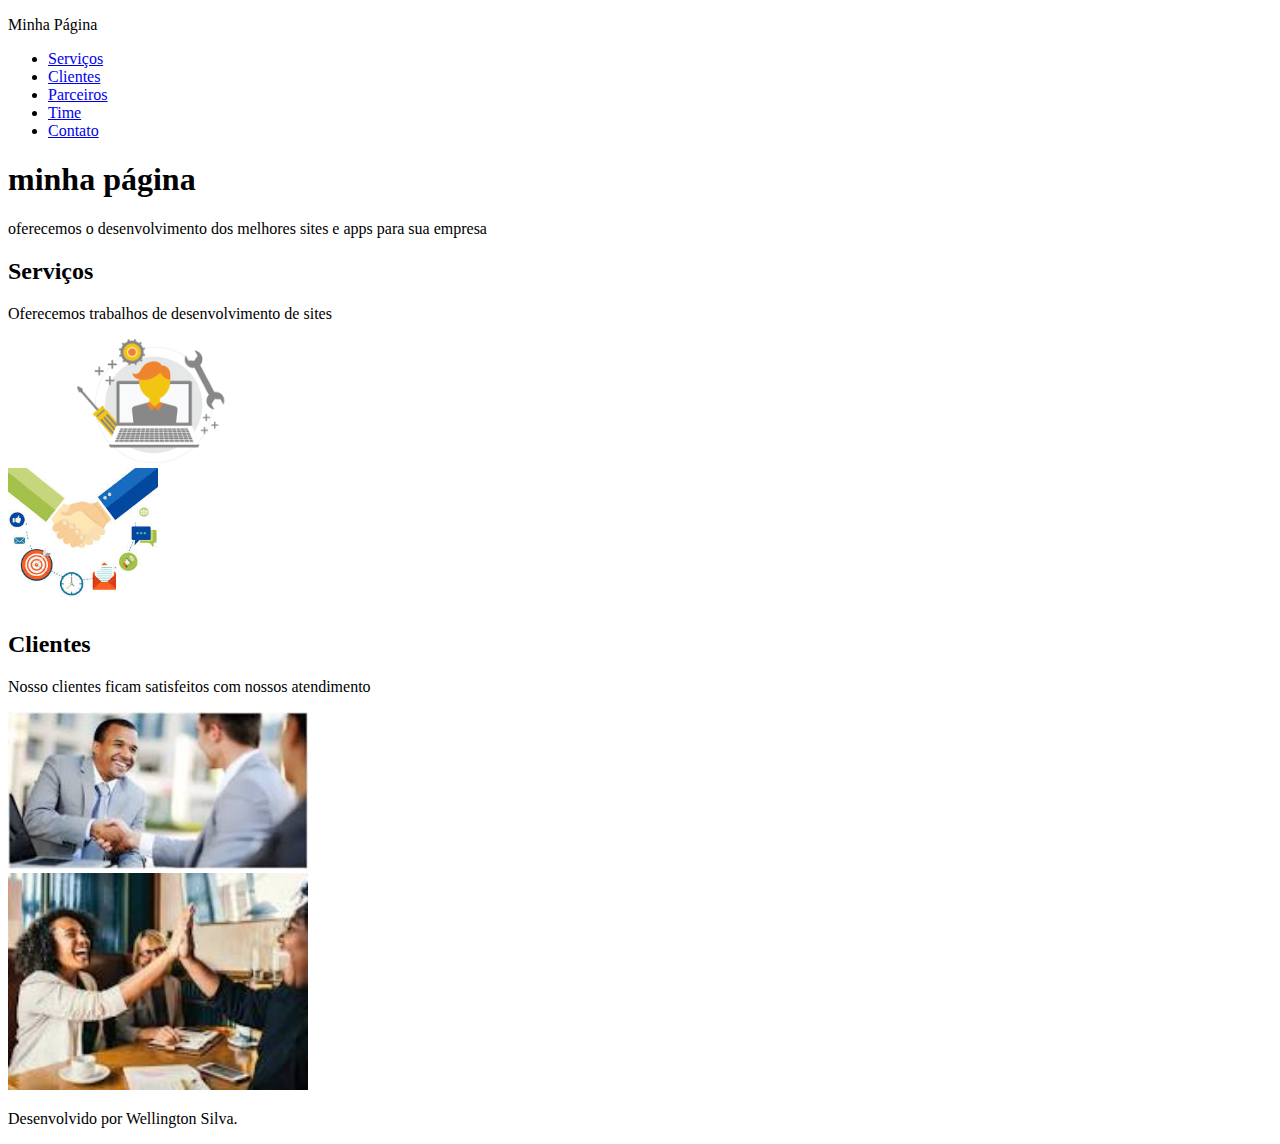
==== index.html @ f4e991b3 "dando funcionalidades ao menu" ====
<!DOCTYPE html> <!-- indica que esse é o html5-->
<html lang="pt-br">

    <head>   <!--é o local onde ficará os meta dados-->
        <meta charset="UTF-8"> <!--padrão brasleiro, onde é possivel iserir os acentos-->
        <title>Minha página</title>

    </head>
    
    <body>
        <nav>   <!--menu de navegação-->
            <p>Minha Página</p>
            <ul>
                <li><a href="#Serviços">Serviços</a></li> <!--<a></a> é um "hiperlinks" que me levam à outro lugar-->
                <li><a href="#Clientes">Clientes</a></li>
                <li><a href="#Parceiros">Parceiros</a></li>
                <li><a href="#Time">Time</a></li>
                <li><a href="#Contato">Contato</a></li>
            </ul>
                      
        </nav>
    

        <header>     <!--cabeçalho da página-->
            <h1>minha página</h1>
            <p></p>oferecemos o desenvolvimento dos melhores sites e apps para sua empresa</p>
            
        </header>

        <section id="Serviços">  <!--separa uma seção de conteúdos-->
            <h2>Serviços</h2>
            <p>Oferecemos trabalhos de desenvolvimento de sites</p>
            <div>
               <img src="img/serviços.png" width="300px">
            </div>
            <div>
                <img src="img/clientes.png" width="150px">
            </div>
        </section>

        <section id="Clientes">
            <h2>Clientes</h2>
            <p>Nosso clientes ficam satisfeitos com nossos atendimento</p>
            <div>
                <img src="img/cliente1.png" width="300px">
            </div>
            <div>
                <img src="img/cliente2.png" width="300px">
            </div>
        </section>

    
     <footer>   <!--esse é o roda pé da página-->
        <p>Desenvolvido por Wellington Silva.</p>
    </footer>    

    </body>
</html>
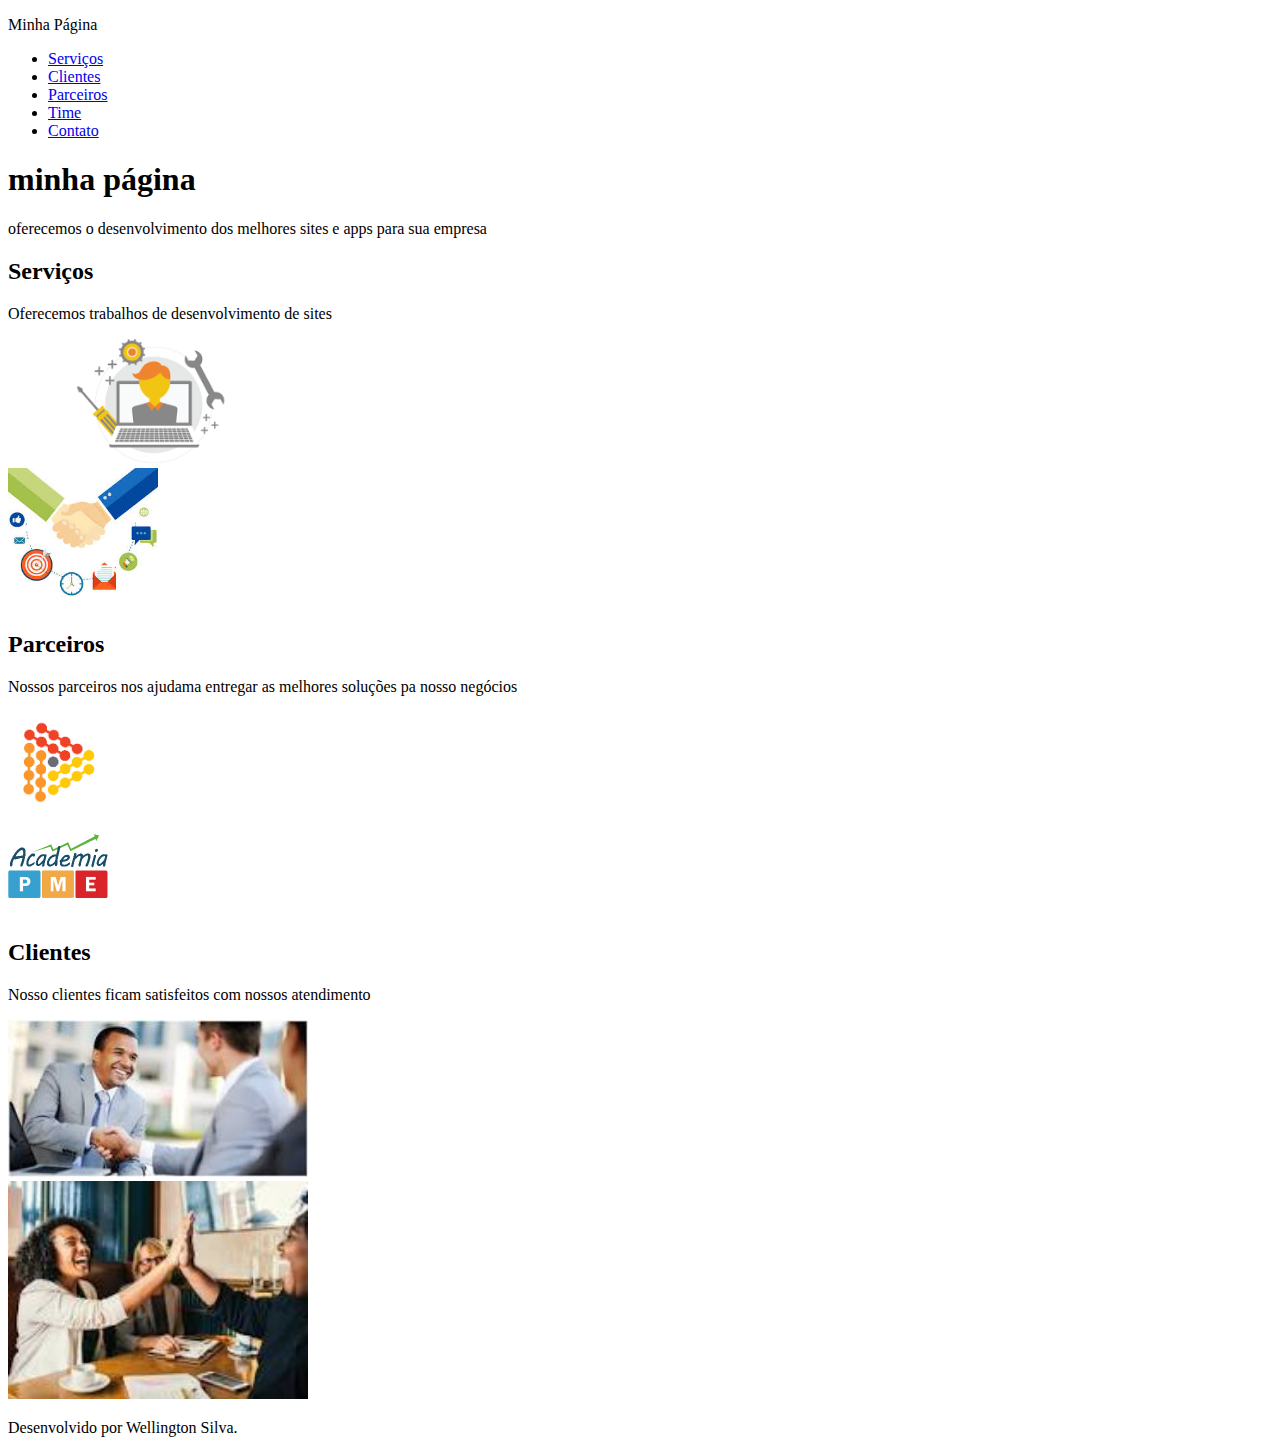
==== commit d325331c: "criando e incluindo 2 imagens no campo parceiro" ====
--- a/index.html
+++ b/index.html
@@ -11,11 +11,21 @@
         <nav>   <!--menu de navegação-->
             <p>Minha Página</p>
             <ul>
-                <li><a href="#Serviços">Serviços</a></li> <!--<a></a> é um "hiperlinks" que me levam à outro lugar-->
-                <li><a href="#Clientes">Clientes</a></li>
-                <li><a href="#Parceiros">Parceiros</a></li>
-                <li><a href="#Time">Time</a></li>
-                <li><a href="#Contato">Contato</a></li>
+                <li>
+                    <a href="#Serviços">Serviços</a> <!--<a></a> é um "hiperlinks" que me levam à outro lugar-->
+                </li>
+                <li>
+                    <a href="#Clientes">Clientes</a>
+                </li>
+                <li>
+                    <a href="#Parceiros">Parceiros</a>
+                </li> 
+                <li>
+                    <a href="#Time">Time</a>
+                </li>
+                <li>
+                    <a href="#Contato">Contato</a> <!--quando colocamos um"#" e digitamos a função ele entende que é um ID, e colocamos o nome do ID EX: #Contato-->
+                </li>     
             </ul>
                       
         </nav>
@@ -37,6 +47,19 @@
                 <img src="img/clientes.png" width="150px">
             </div>
         </section>
+        <h2>Parceiros</h2>
+        <p>
+            Nossos parceiros nos ajudama entregar as melhores soluções pa nosso negócios
+        </p>
+        <div>
+            <img src="img/logo.png" width="100px">
+        </div>
+        <div>
+            <img src="img/academia-pme.png" width="100px">
+        </div>
+        <section>
+
+        </section>
 
         <section id="Clientes">
             <h2>Clientes</h2>
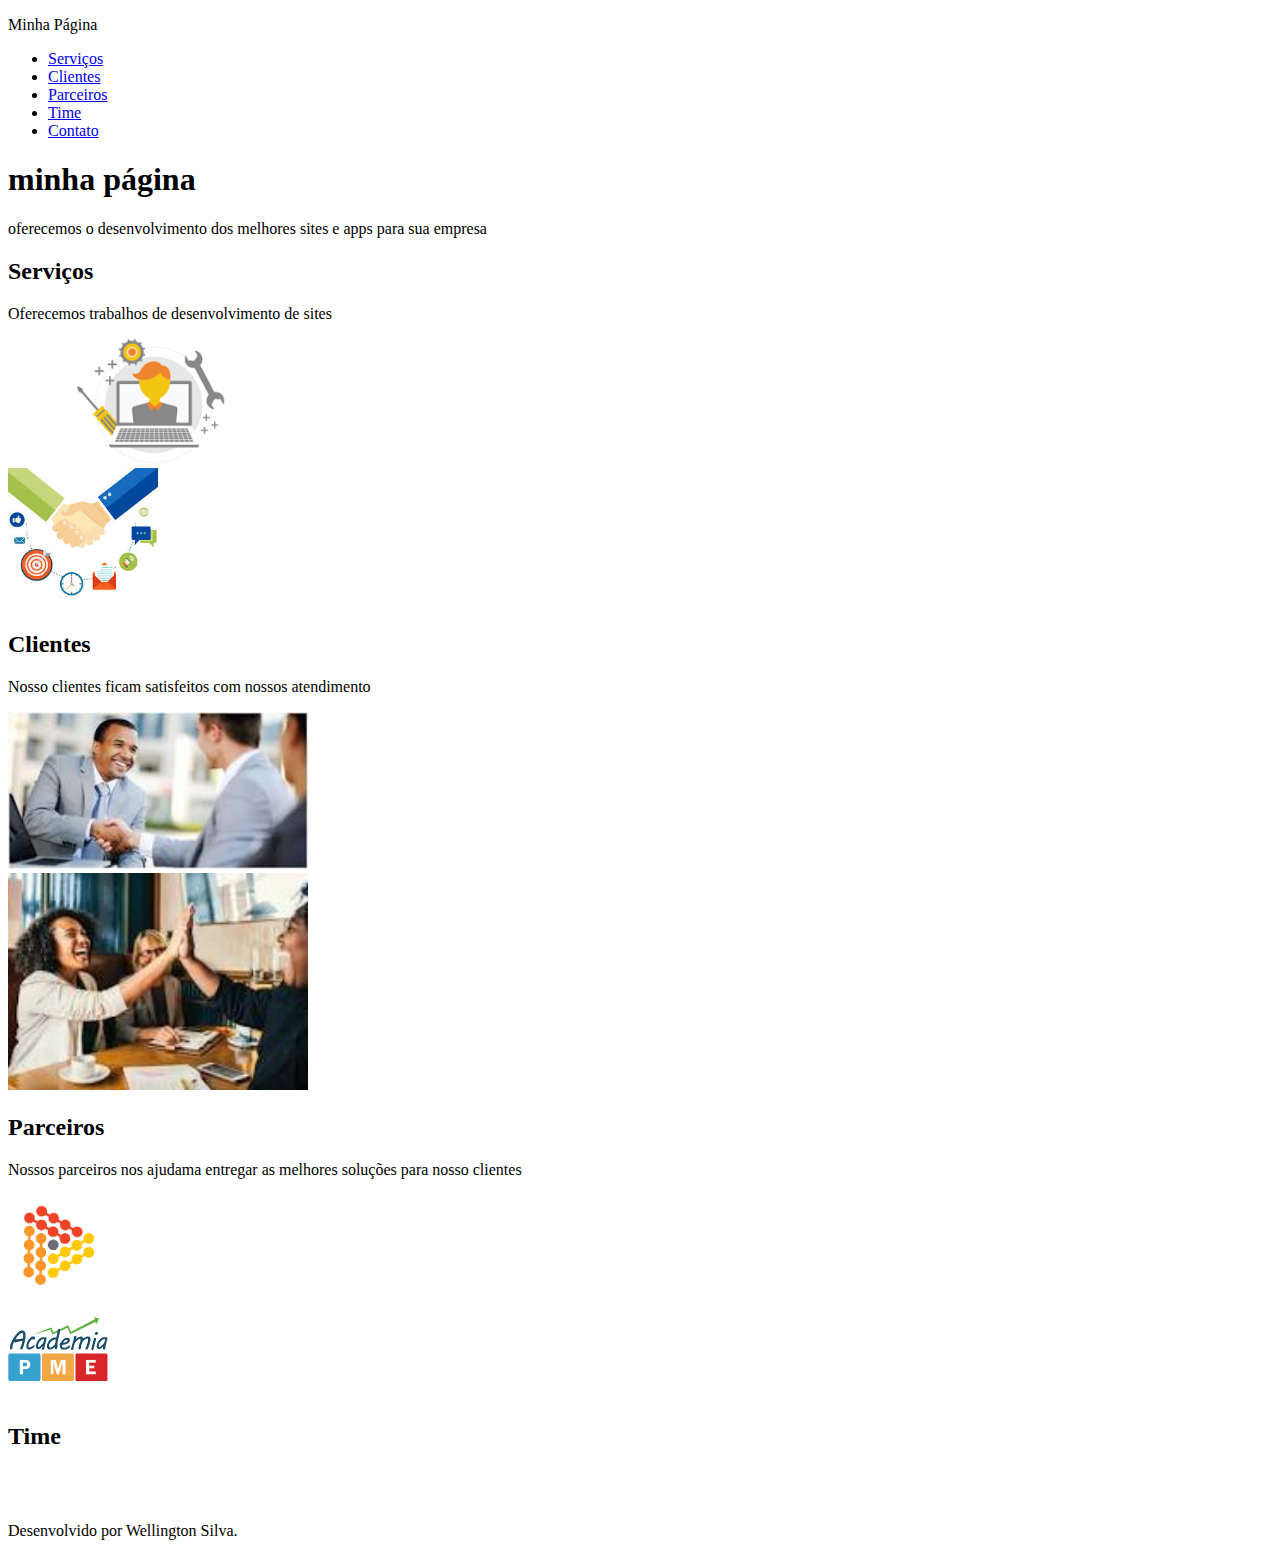
==== commit 7ae78c1b: "reordenando a colocação dos códigos" ====
--- a/index.html
+++ b/index.html
@@ -47,19 +47,6 @@
                 <img src="img/clientes.png" width="150px">
             </div>
         </section>
-        <h2>Parceiros</h2>
-        <p>
-            Nossos parceiros nos ajudama entregar as melhores soluções pa nosso negócios
-        </p>
-        <div>
-            <img src="img/logo.png" width="100px">
-        </div>
-        <div>
-            <img src="img/academia-pme.png" width="100px">
-        </div>
-        <section>
-
-        </section>
 
         <section id="Clientes">
             <h2>Clientes</h2>
@@ -72,7 +59,33 @@
             </div>
         </section>
 
-    
+
+        <section id="Parceiros">
+        <h2>Parceiros</h2>
+        <p>
+            Nossos parceiros nos ajudama entregar as melhores soluções para nosso clientes
+        </p>
+        <div>
+            <img src="img/logo.png" width="100px">
+        </div>
+        <div>
+            <img src="img/academia-pme.png" width="100px">
+        </div>
+        </section>
+
+        <section id="Time">
+            <h2>Time</h2>
+            <p>
+
+            </p>
+            <div>
+                <img src="">
+            </div>
+            <div>
+                <img src="">
+            </div>
+        </section>
+
      <footer>   <!--esse é o roda pé da página-->
         <p>Desenvolvido por Wellington Silva.</p>
     </footer>    
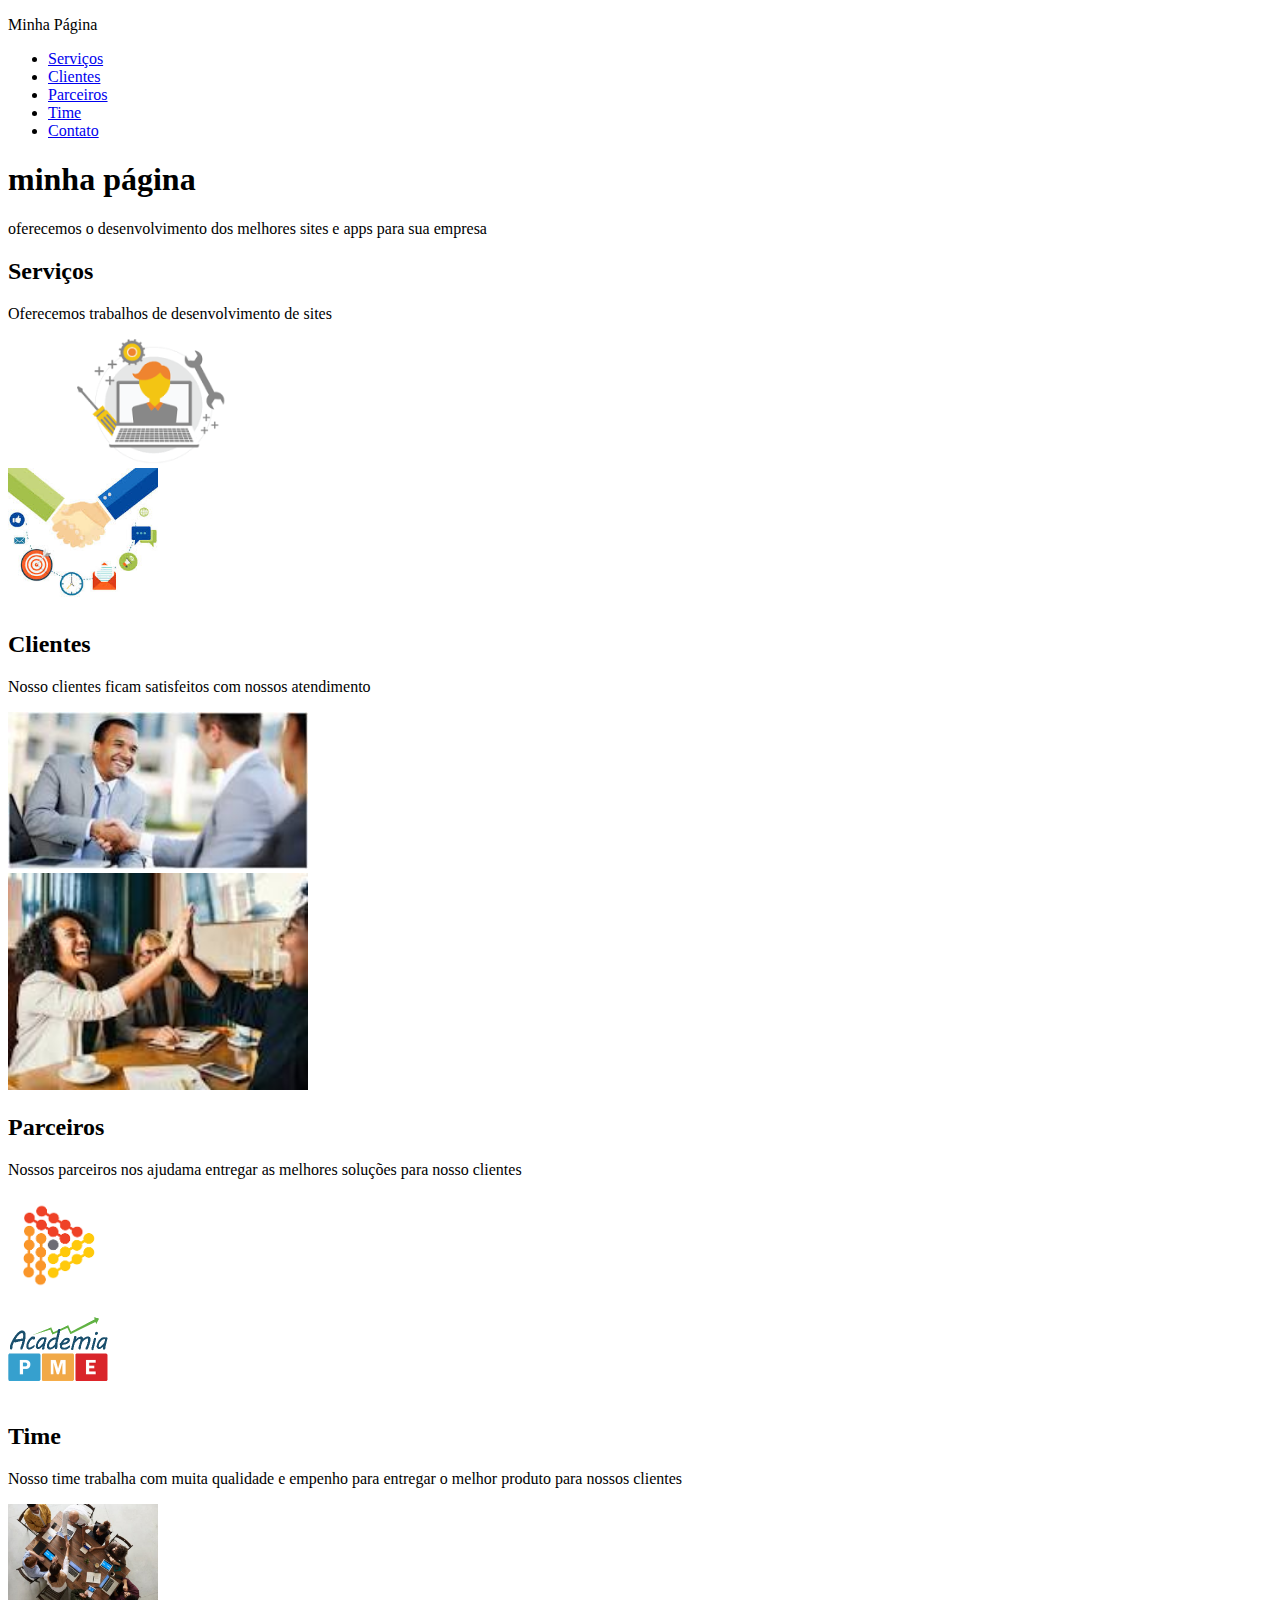
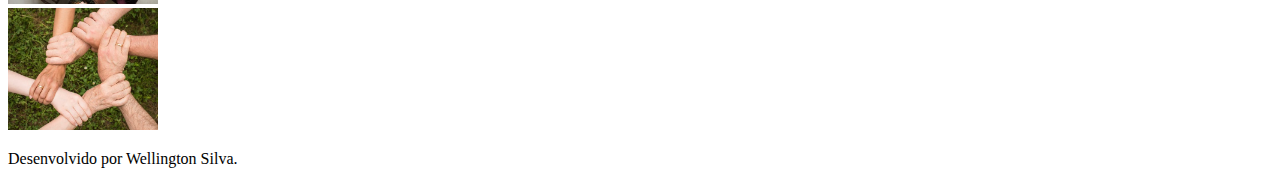
==== commit 0dc55129: "inclusão do campo time" ====
--- a/index.html
+++ b/index.html
@@ -76,14 +76,17 @@
         <section id="Time">
             <h2>Time</h2>
             <p>
+                Nosso time trabalha com muita qualidade e empenho para
+                 entregar o melhor produto para nossos clientes
+            </p>
 
-            </p>
             <div>
-                <img src="">
+                <img src="img/time1.png" width="150px">
             </div>
             <div>
-                <img src="">
+                <img src="img/time2.png" width="150px">
             </div>
+
         </section>
 
      <footer>   <!--esse é o roda pé da página-->
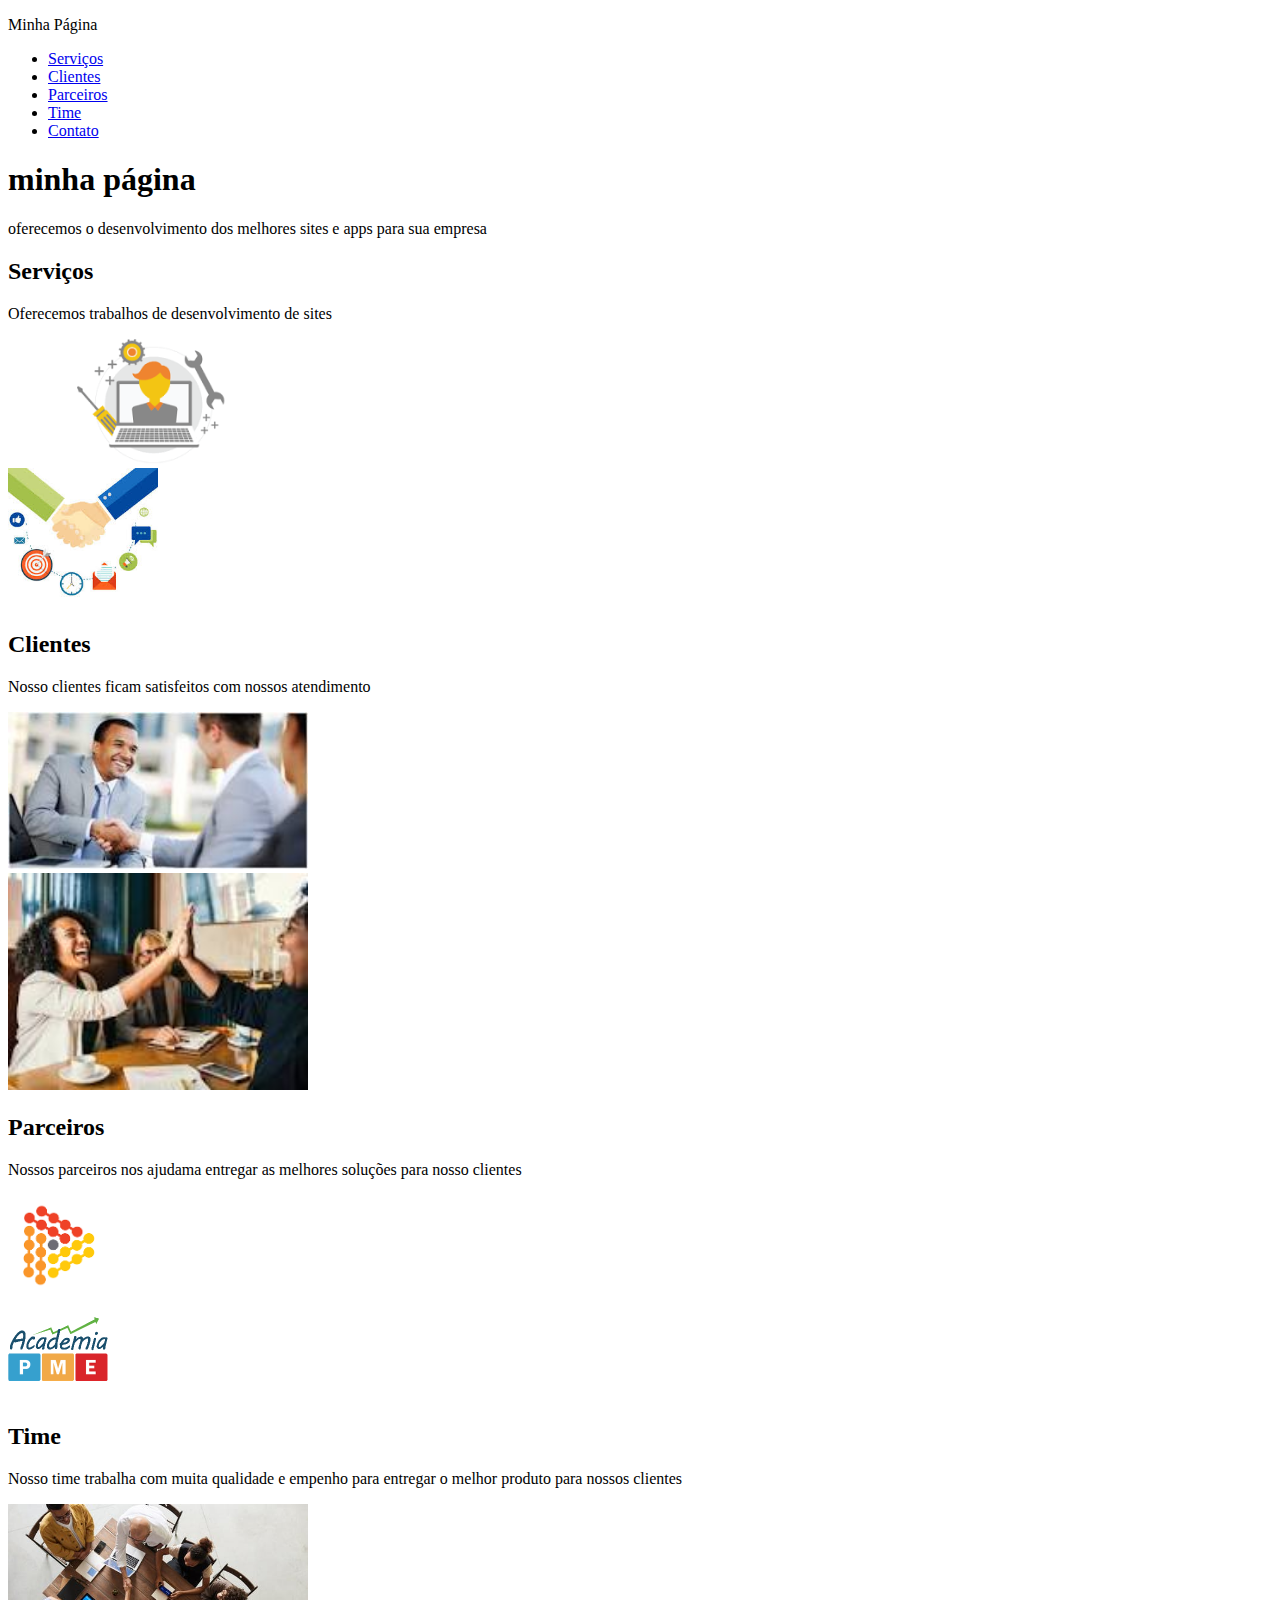
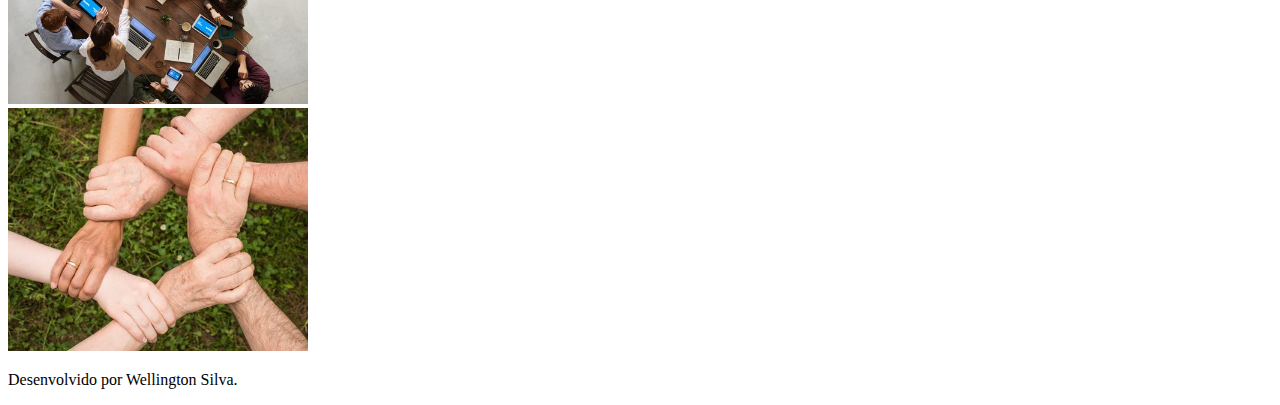
==== commit 26419ed2: "inclusão da imagen no campo time" ====
--- a/index.html
+++ b/index.html
@@ -81,10 +81,10 @@
             </p>
 
             <div>
-                <img src="img/time1.png" width="150px">
+                <img src="img/time1.png" width="300px">
             </div>
             <div>
-                <img src="img/time2.png" width="150px">
+                <img src="img/time2.png" width="300px">
             </div>
 
         </section>
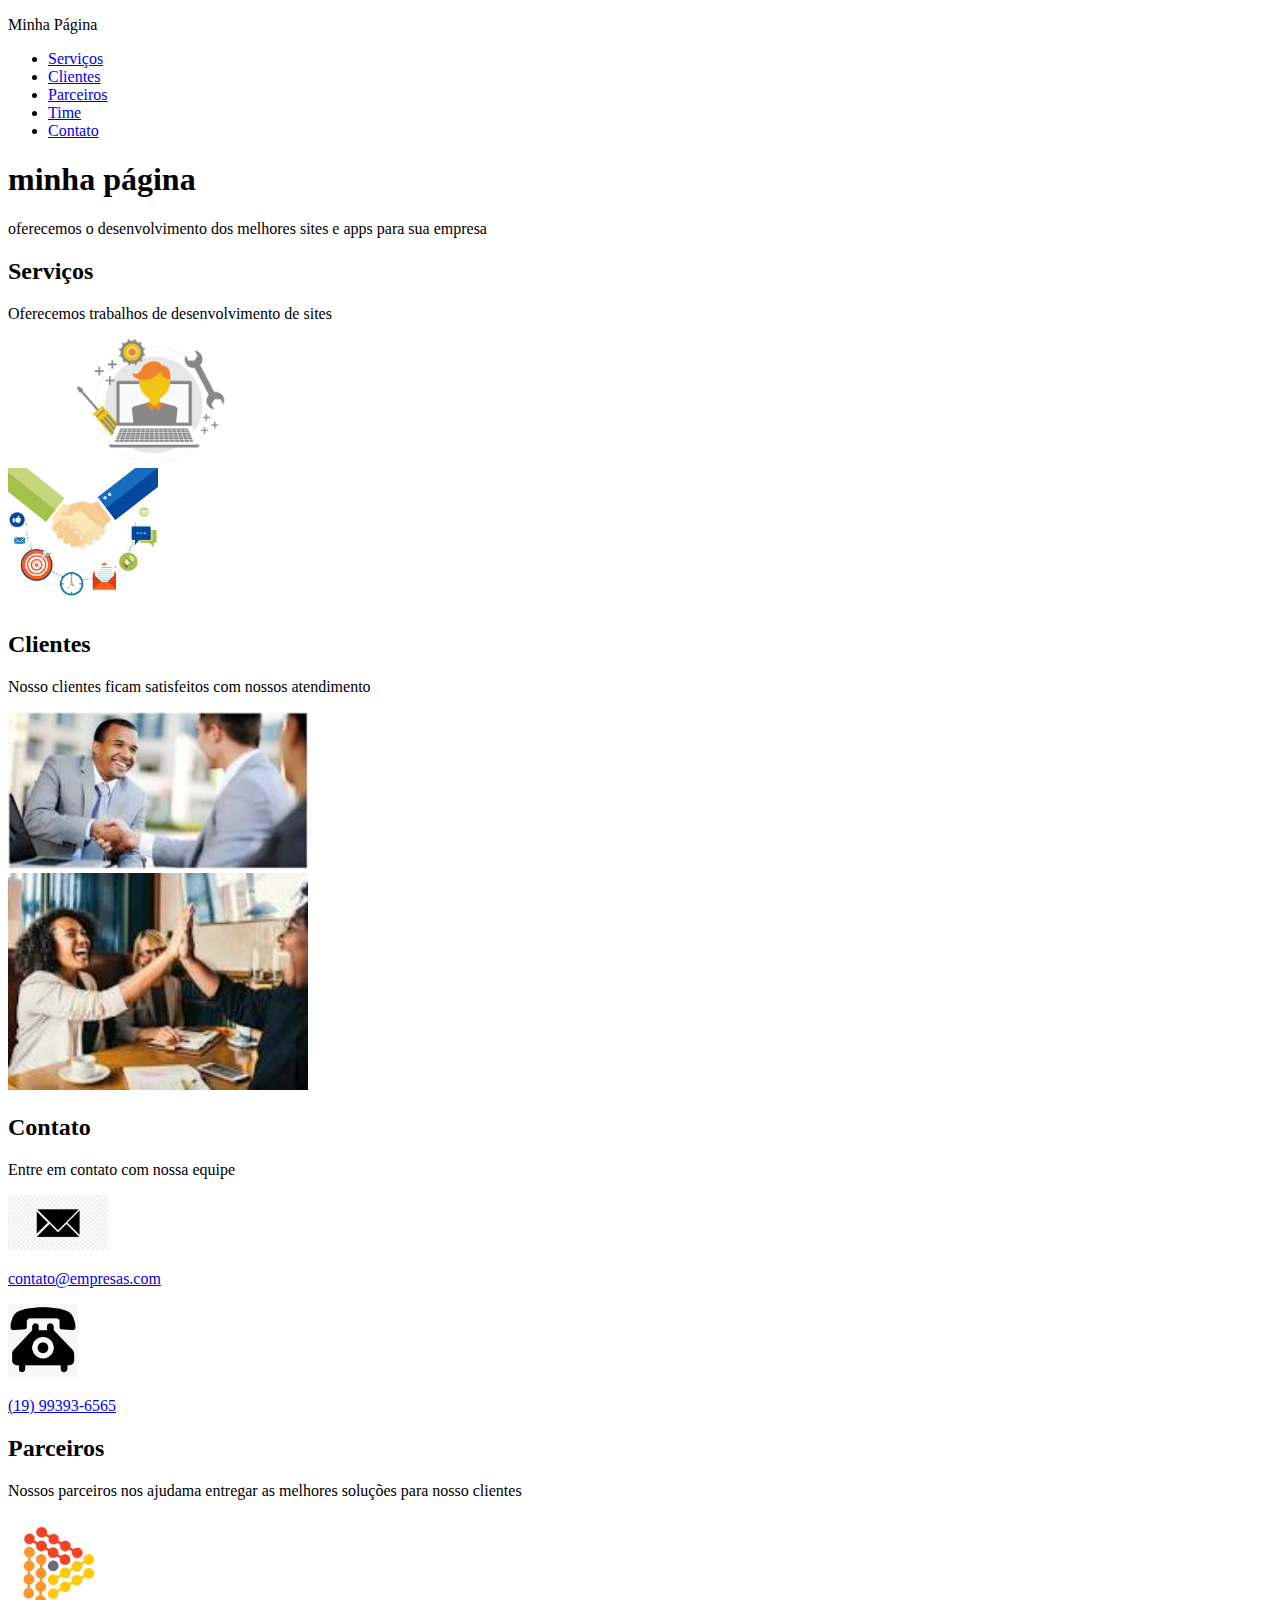
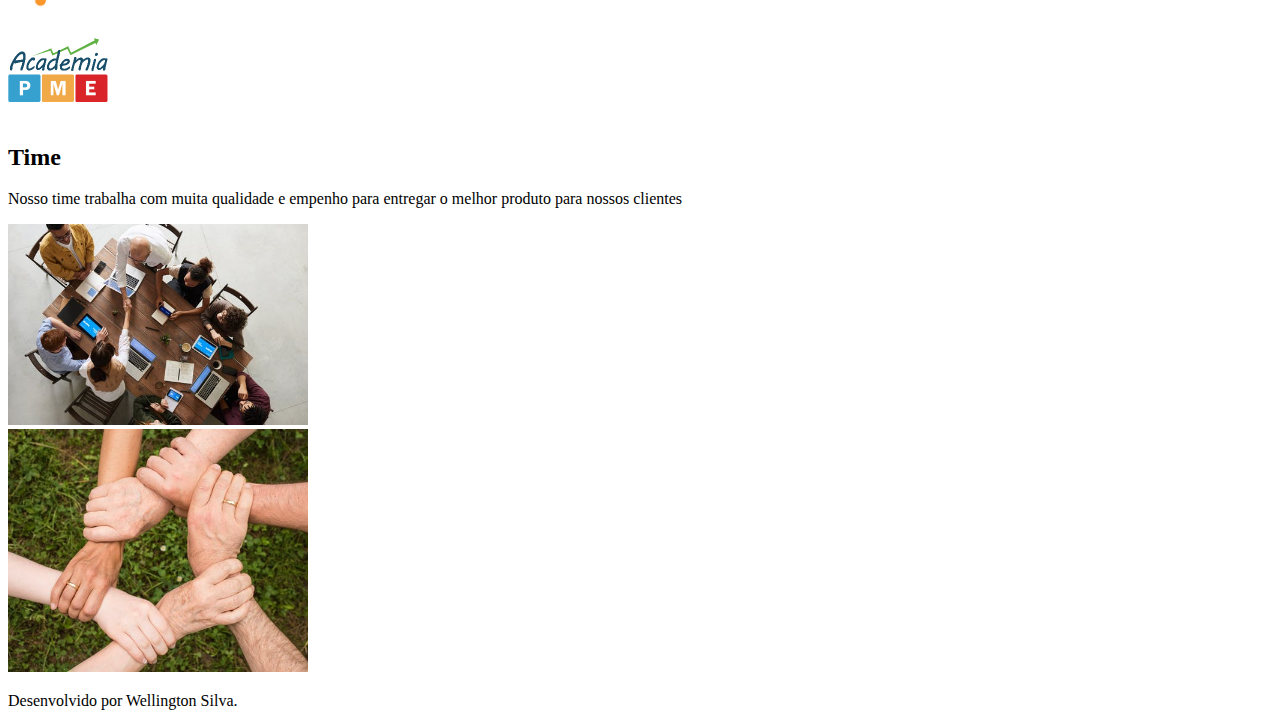
==== commit 3b9c2a7b: "adicionando email e telefone no campo contato" ====
--- a/index.html
+++ b/index.html
@@ -24,7 +24,9 @@
                     <a href="#Time">Time</a>
                 </li>
                 <li>
-                    <a href="#Contato">Contato</a> <!--quando colocamos um"#" e digitamos a função ele entende que é um ID, e colocamos o nome do ID EX: #Contato-->
+                    <a href="#Contato">Contato</a> <!--quando colocamos um"#" e digitamos a função 
+                    
+                        ele entende que é um ID, e colocamos o nome do ID EX: #Contato-->
                 </li>     
             </ul>
                       
@@ -33,7 +35,10 @@
 
         <header>     <!--cabeçalho da página-->
             <h1>minha página</h1>
-            <p></p>oferecemos o desenvolvimento dos melhores sites e apps para sua empresa</p>
+            <p>
+                oferecemos o desenvolvimento dos melhores 
+                sites e apps para sua empresa
+            </p>
             
         </header>
 
@@ -59,17 +64,38 @@
             </div>
         </section>
 
+        <section id="Contato">
+            <h2>Contato</h2>
+            <p>
+                Entre em contato com nossa equipe
+            </p>
+            
+            <div>
+                <img src="img/email.png" width="100px"></br>
+                <p><a href="mailto:contato@empresa.com">contato@empresas.com</a></p> <!--MAILTO leva tudo que está dentro de <a></a> e direciona à um e-mail no qual foi referênciado dentro <a></a> -->
+            </div>
+            <div\>
+                <img src="img/fone.png" width="70px"></br>
+                <P><a href="tel:19993936565">(19) 99393-6565</a></P>
+            </div>
+        </section>
+
 
         <section id="Parceiros">
         <h2>Parceiros</h2>
         <p>
-            Nossos parceiros nos ajudama entregar as melhores soluções para nosso clientes
+            Nossos parceiros nos ajudama entregar as 
+            melhores soluções para nosso clientes
         </p>
         <div>
-            <img src="img/logo.png" width="100px">
+            <a href="https://digitalinnovation.one/" Target="_blank"> <!--Target="_blank" abre uma NOVA ABA e nos direciona a página do site-->
+                <img src="img/logo.png" width="100px">
+            </a>    
         </div>
         <div>
-            <img src="img/academia-pme.png" width="100px">
+            <a href="https://disruptbox.io/company/academiapme.com.br" target="_blank">
+                <img src="img/academia-pme.png" width="100px"> <!--Target="_blank" abre uma NOVA ABA e nos direciona a página do site-->
+            </a> 
         </div>
         </section>
 
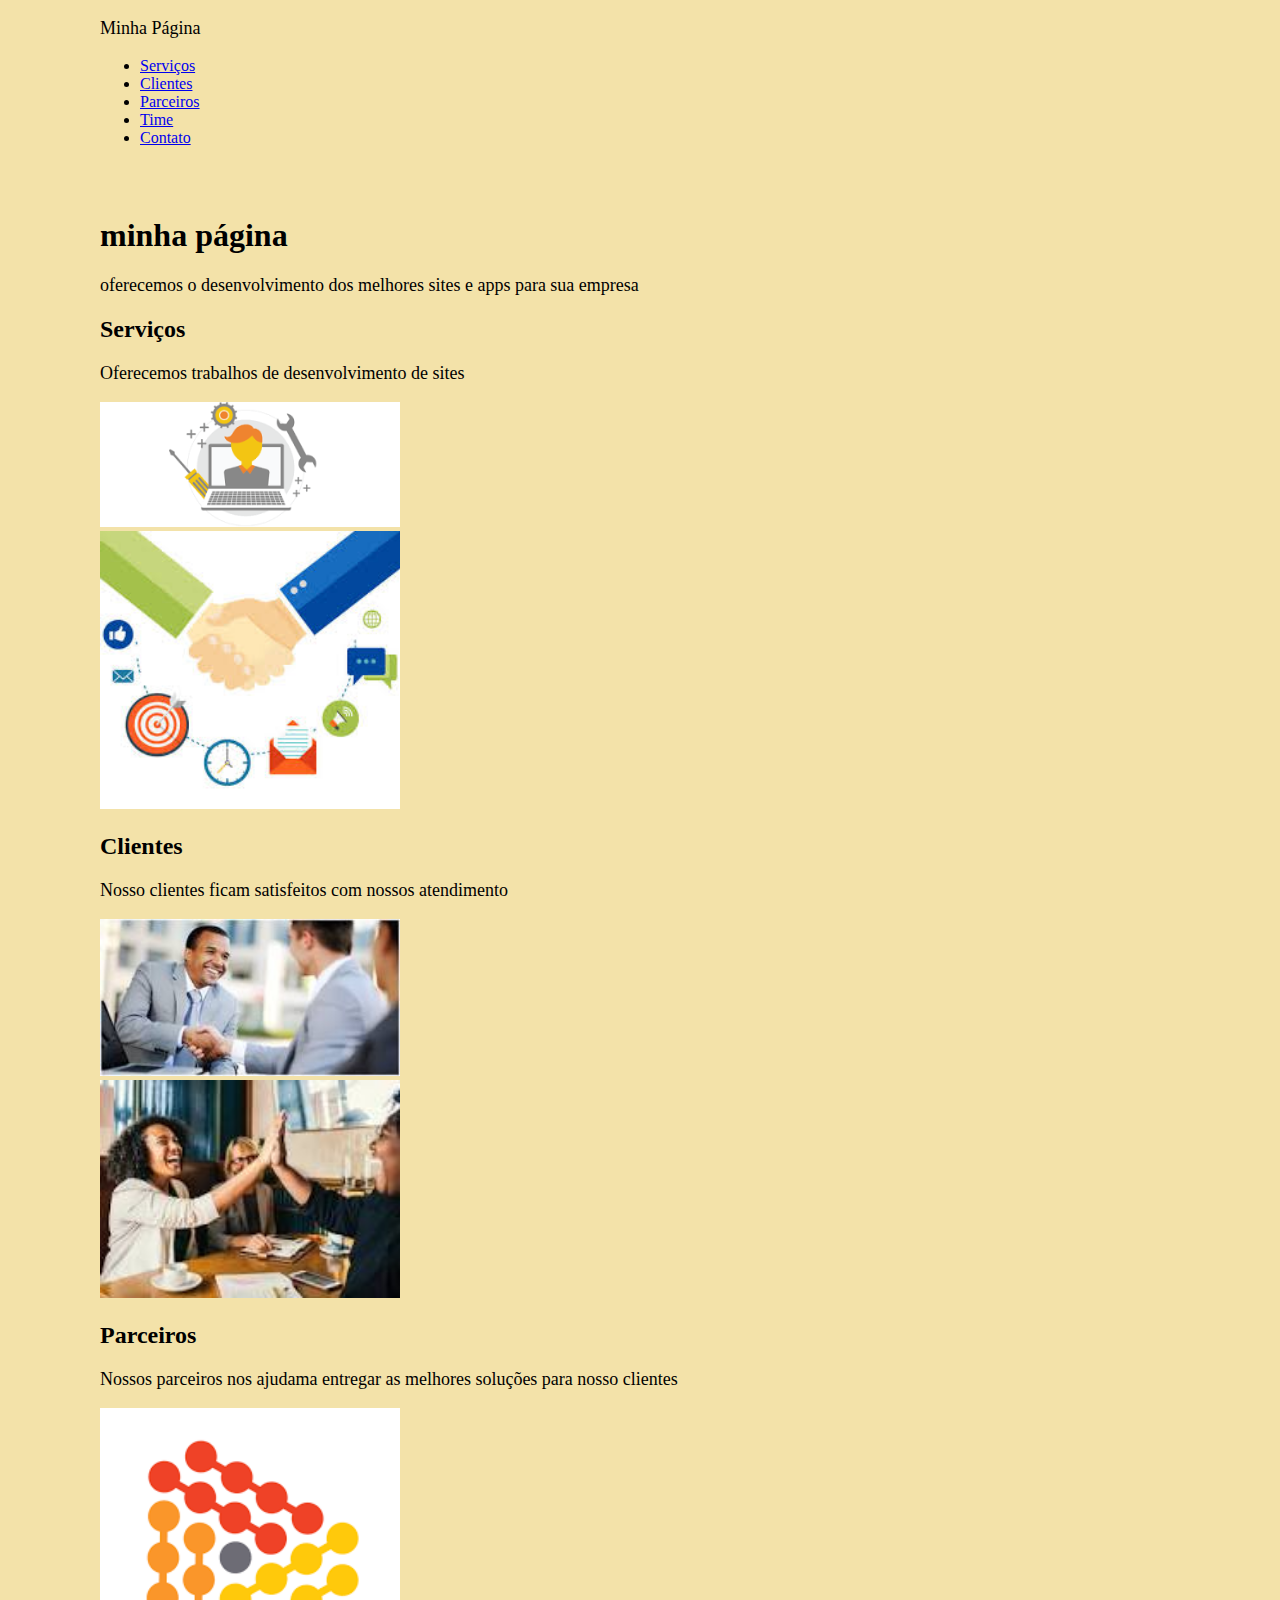
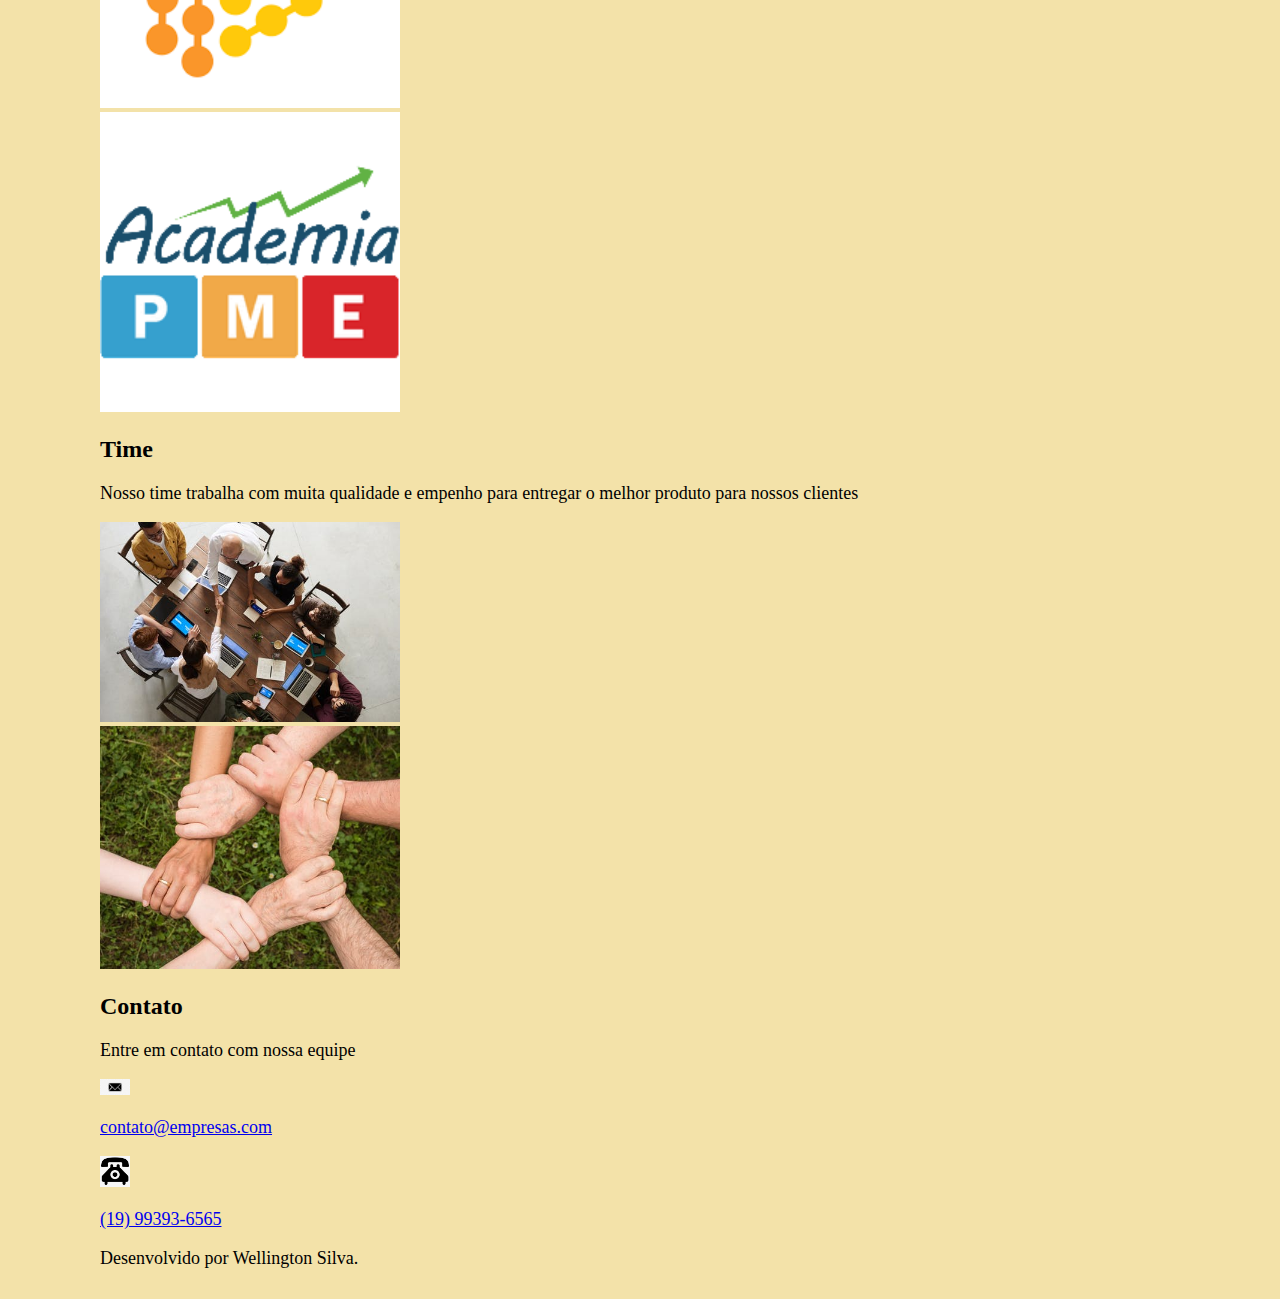
==== commit dba3b475: "fim do curso" ====
--- a/index.html
+++ b/index.html
@@ -4,6 +4,7 @@
     <head>   <!--é o local onde ficará os meta dados-->
         <meta charset="UTF-8"> <!--padrão brasleiro, onde é possivel iserir os acentos-->
         <title>Minha página</title>
+        <link rel="stylesheet" type="text/css" href="css/style.css">
 
     </head>
     
@@ -46,10 +47,10 @@
             <h2>Serviços</h2>
             <p>Oferecemos trabalhos de desenvolvimento de sites</p>
             <div>
-               <img src="img/serviços.png" width="300px">
+               <img src="img/serviços.png" class="img_padrão">
             </div>
             <div>
-                <img src="img/clientes.png" width="150px">
+                <img src="img/clientes.png" class="img_padrão">
             </div>
         </section>
 
@@ -57,29 +58,12 @@
             <h2>Clientes</h2>
             <p>Nosso clientes ficam satisfeitos com nossos atendimento</p>
             <div>
-                <img src="img/cliente1.png" width="300px">
+                <img src="img/cliente1.png" class="img_padrão">
             </div>
             <div>
-                <img src="img/cliente2.png" width="300px">
+                <img src="img/cliente2.png" class="img_padrão">
             </div>
         </section>
-
-        <section id="Contato">
-            <h2>Contato</h2>
-            <p>
-                Entre em contato com nossa equipe
-            </p>
-            
-            <div>
-                <img src="img/email.png" width="100px"></br>
-                <p><a href="mailto:contato@empresa.com">contato@empresas.com</a></p> <!--MAILTO leva tudo que está dentro de <a></a> e direciona à um e-mail no qual foi referênciado dentro <a></a> -->
-            </div>
-            <div\>
-                <img src="img/fone.png" width="70px"></br>
-                <P><a href="tel:19993936565">(19) 99393-6565</a></P>
-            </div>
-        </section>
-
 
         <section id="Parceiros">
         <h2>Parceiros</h2>
@@ -88,13 +72,13 @@
             melhores soluções para nosso clientes
         </p>
         <div>
-            <a href="https://digitalinnovation.one/" Target="_blank"> <!--Target="_blank" abre uma NOVA ABA e nos direciona a página do site-->
-                <img src="img/logo.png" width="100px">
+            <a href="https://digitalinnovation.one/" Target="_blank">   <!--Target="_blank" abre uma NOVA ABA e nos direciona a página do site-->
+                <img src="img/logo.png" class="img_padrão">
             </a>    
         </div>
         <div>
             <a href="https://disruptbox.io/company/academiapme.com.br" target="_blank">
-                <img src="img/academia-pme.png" width="100px"> <!--Target="_blank" abre uma NOVA ABA e nos direciona a página do site-->
+                <img src="img/academia-pme.png" class="img_padrão"><!--Target="_blank" abre uma NOVA ABA e nos direciona a página do site-->
             </a> 
         </div>
         </section>
@@ -107,12 +91,28 @@
             </p>
 
             <div>
-                <img src="img/time1.png" width="300px">
+                <img src="img/time1.png" class="img_padrão">
             </div>
             <div>
-                <img src="img/time2.png" width="300px">
+                <img src="img/time2.png" class="img_padrão">
             </div>
 
+        </section>
+
+        <section id="Contato">
+            <h2>Contato</h2>
+            <p>
+                Entre em contato com nossa equipe
+            </p>
+            
+            <div>
+                <img src="img/email.png" class="logo"></br>
+                <p><a href="mailto:contato@empresa.com">contato@empresas.com</a></p> <!--MAILTO leva tudo que está dentro de <a></a> e direciona à um e-mail no qual foi referênciado dentro <a></a> -->
+            </div>
+            <div\>
+                <img src="img/fone.png" class="logo"></br>
+                <P><a href="tel:19993936565">(19) 99393-6565</a></P>
+            </div>
         </section>
 
      <footer>   <!--esse é o roda pé da página-->
--- a/css/style.css
+++ b/css/style.css
@@ -0,0 +1,37 @@
+body {
+    background-color:#F3E2A9;
+    margin-left:100px;   /* distância da margem à esquerda*/
+    margin-right: 200px;; /* distância da margem à direita*/
+}
+
+header {
+    margin-top: 70px;  /* distância da margem à da parte de cima do elemento*/
+}
+
+h1 {
+    color: black;
+    font-family: cursive;
+}
+
+h2 {
+    color:black;
+    font-family: cursive;
+}
+
+p {
+    font-size: 18px;
+    font-family:
+}
+
+footer {
+    margin-bottom:30px;
+}
+
+.img_padrão {
+    margin-bottom= 20px;
+    width: 300px;
+}
+
+.logo {
+    width:30px;
+}